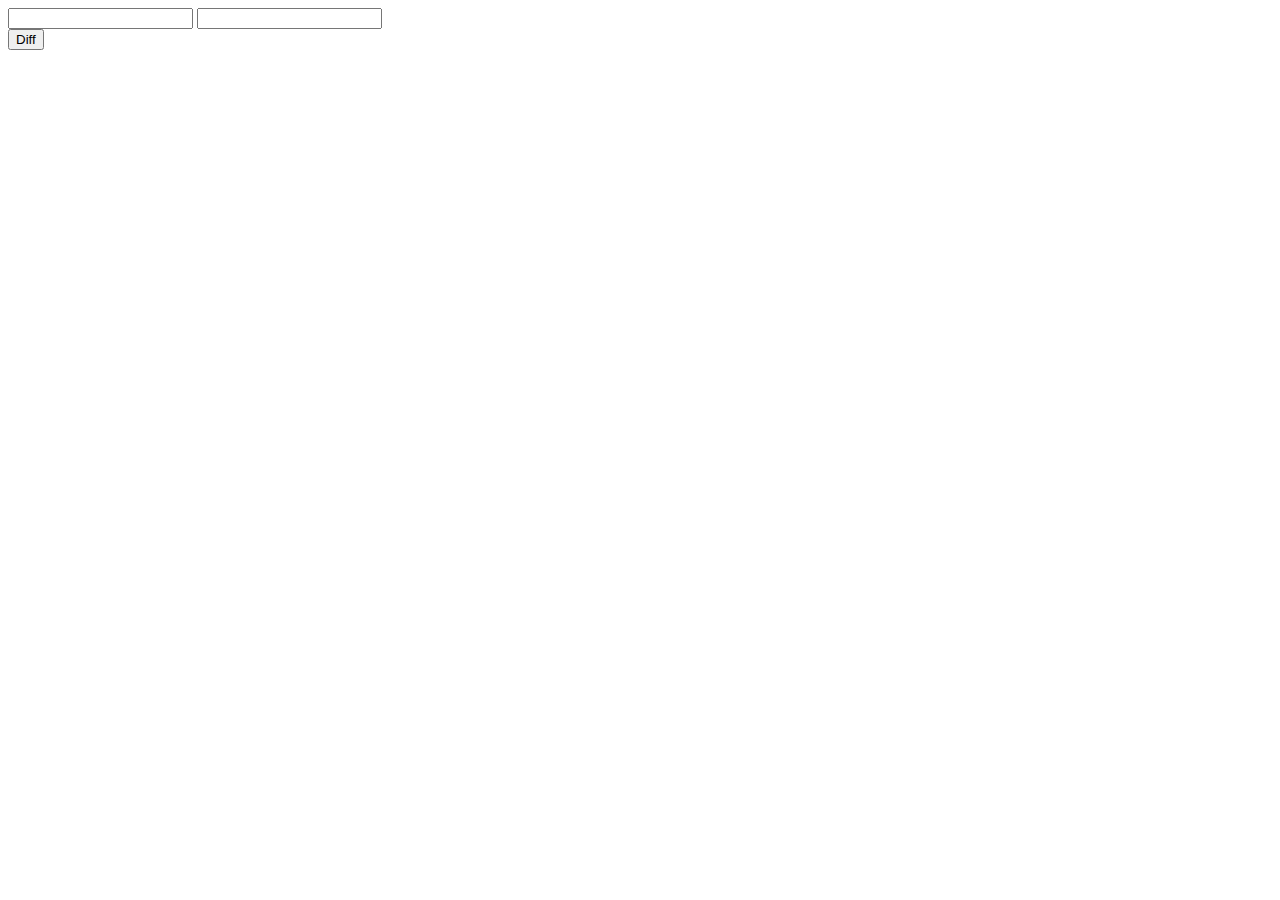
==== docs/index.html @ e90d2c29 "renamed docs folder" ====
<!DOCTYPE html>
<html xmlns="http://www.w3.org/1999/xhtml">
  <head>
    <title>Go Diff</title>
    <script src="wasm_exec.js" type="text/javascript"></script>
    <script type="text/javascript">
      const go = new Go();
      WebAssembly.instantiateStreaming(fetch("main.wasm"), go.importObject).then((result) => {
        go.run(result.instance);
      });
    </script>
  </head>
  <body>
    <div class="input">
      <input type="text" id="input1" rows="5"/>
      <input type="text" id="input2" rows="5"/>
    </div>
    <div class="output">
      <div id="output1"></div>
      <div id="output2"></div>
      <div id="output3"></div>
    </div>
    <button onclick="showDiff()">Diff</button>
  </body>
</html>
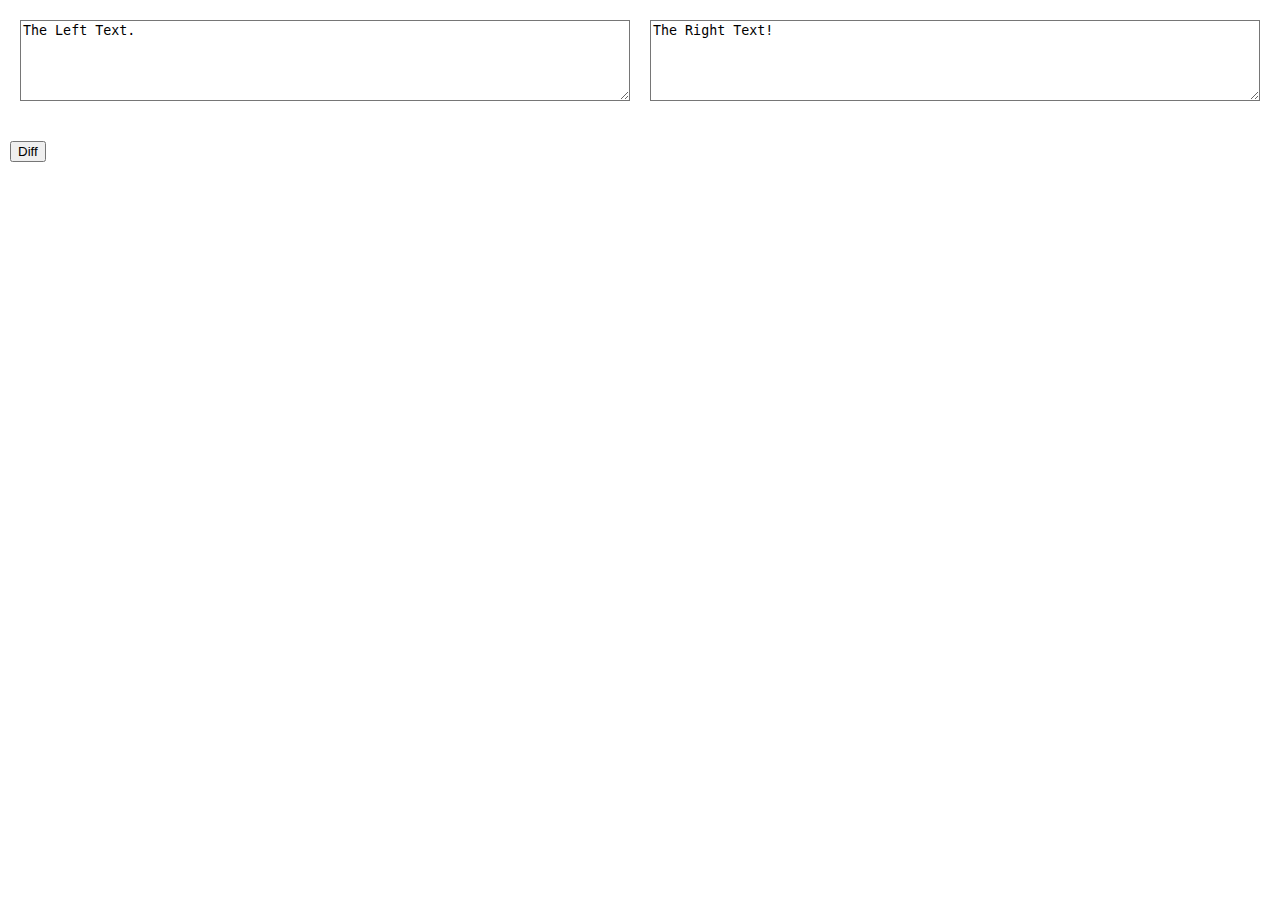
==== commit 93a09258: "refine" ====
--- a/docs/index.html
+++ b/docs/index.html
@@ -2,6 +2,8 @@
 <html xmlns="http://www.w3.org/1999/xhtml">
   <head>
     <title>Go Diff</title>
+    <meta name="viewport" content="width=device-width,initial-scale=1.0">
+    <link rel="stylesheet" type="text/css" href="style.css" />
     <script src="wasm_exec.js" type="text/javascript"></script>
     <script type="text/javascript">
       const go = new Go();
@@ -12,13 +14,20 @@
   </head>
   <body>
     <div class="input">
-      <input type="text" id="input1" rows="5"/>
-      <input type="text" id="input2" rows="5"/>
+      <textarea id="input1" rows="5">The Left Text.</textarea>
+      <textarea id="input2" rows="5">The Right Text!</textarea>
     </div>
     <div class="output">
-      <div id="output1"></div>
-      <div id="output2"></div>
-      <div id="output3"></div>
+      <table>
+        <tbody id="output1">
+          <tr><th></th></tr>
+        </tbody>
+      </table>
+      <table>
+        <tbody id="output2">
+          <tr><th></th></tr>
+        </tbody>
+      </table>
     </div>
     <button onclick="showDiff()">Diff</button>
   </body>
--- a/docs/style.css
+++ b/docs/style.css
@@ -0,0 +1,27 @@
+body {
+    font-family: monospace;
+    font-size: 12pt;
+    display: block;
+    margin: 10px;
+}
+
+textarea {
+    font-size: 10pt;
+    border-style: solid;
+    width: 100%;
+    margin: 10px;
+    padding: 2px;
+}
+
+table {
+    font-size: 10pt;
+    width: 95%;
+    margin: 10px;
+    padding: 2px;
+    table-layout: fixed;
+}
+
+.input, .output {
+    display: flex;
+    border: none;
+}
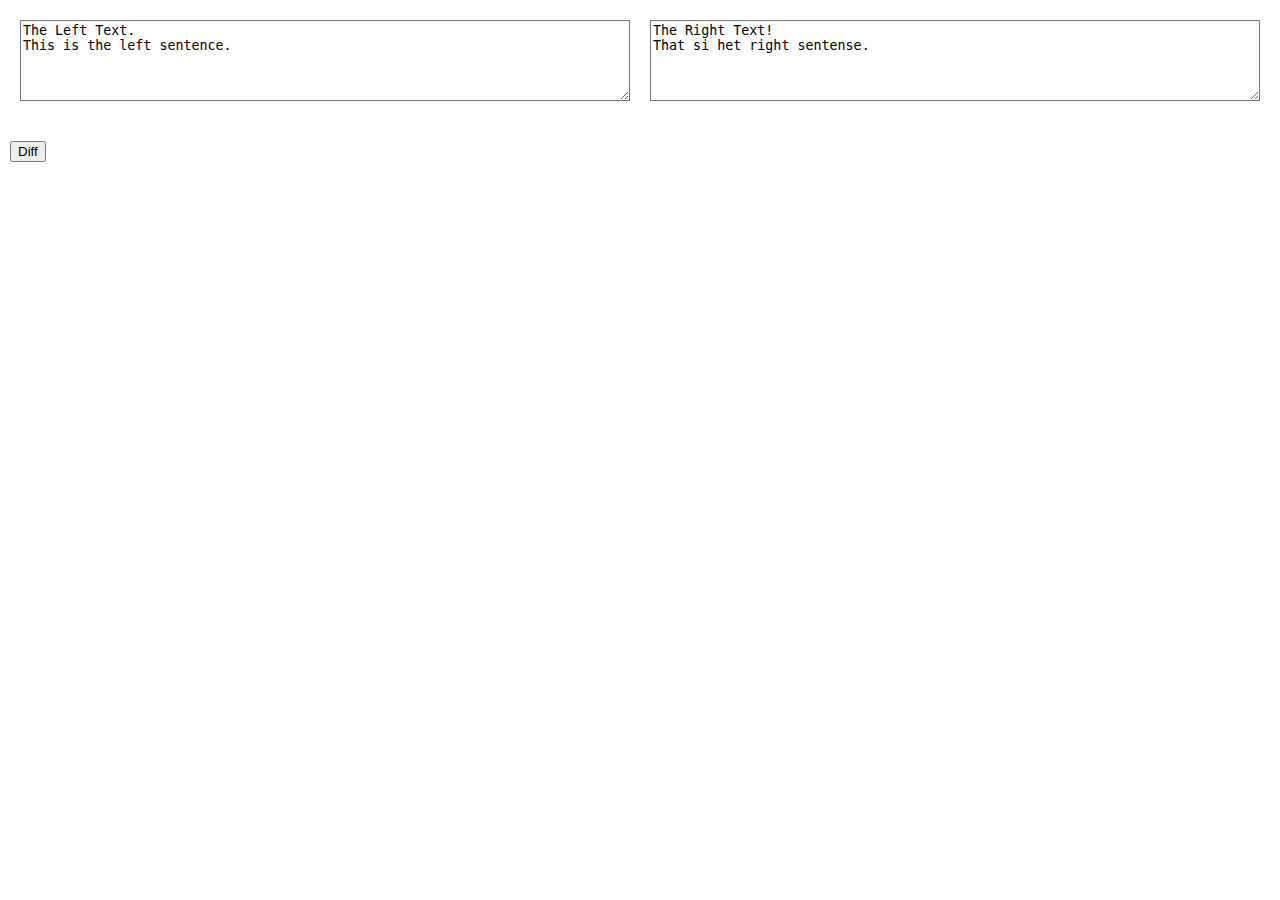
==== commit 9f67703c: "emphasis different parts" ====
--- a/docs/index.html
+++ b/docs/index.html
@@ -14,8 +14,12 @@
   </head>
   <body>
     <div class="input">
-      <textarea id="input1" rows="5">The Left Text.</textarea>
-      <textarea id="input2" rows="5">The Right Text!</textarea>
+      <textarea id="input1" rows="5">The Left Text.
+This is the left sentence.
+      </textarea>
+      <textarea id="input2" rows="5">The Right Text!
+That si het right sentense.
+      </textarea>
     </div>
     <div class="output">
       <table>
--- a/docs/style.css
+++ b/docs/style.css
@@ -25,3 +25,10 @@
     display: flex;
     border: none;
 }
+
+em {
+    font-style: normal;
+    font-weight: bold;
+    color: black;
+    background: lightblue;
+}
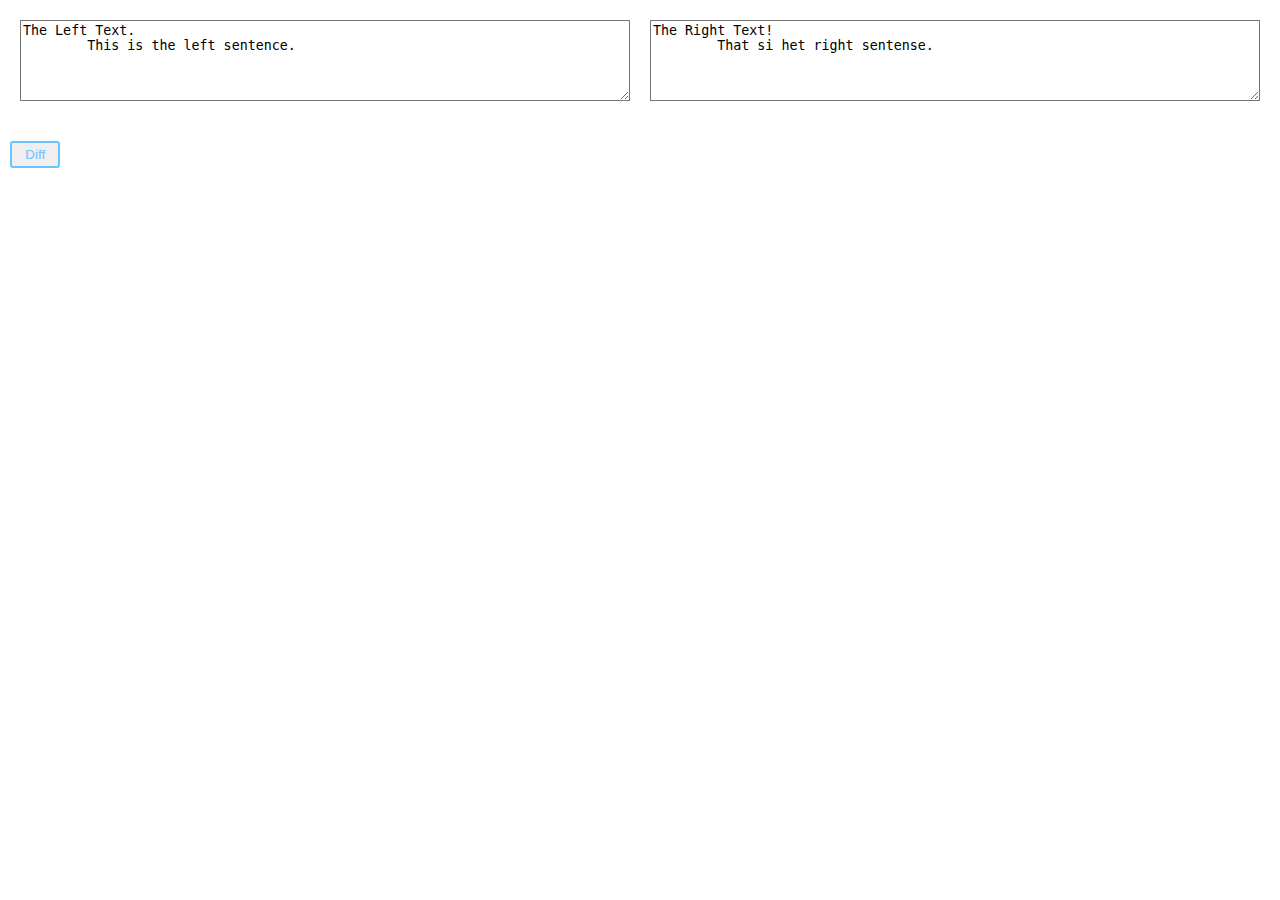
==== commit a212f02f: "update" ====
--- a/docs/index.html
+++ b/docs/index.html
@@ -13,26 +13,28 @@
     </script>
   </head>
   <body>
-    <div class="input">
-      <textarea id="input1" rows="5">The Left Text.
-This is the left sentence.
-      </textarea>
-      <textarea id="input2" rows="5">The Right Text!
-That si het right sentense.
-      </textarea>
+    <div class="container">
+      <div class="input">
+        <textarea id="input1" rows="5">The Left Text.
+        This is the left sentence.
+        </textarea>
+        <textarea id="input2" rows="5">The Right Text!
+        That si het right sentense.
+        </textarea>
+      </div>
+      <div class="output">
+        <table>
+          <tbody id="output1">
+            <tr><th></th></tr>
+          </tbody>
+        </table>
+        <table>
+          <tbody id="output2">
+            <tr><th></th></tr>
+          </tbody>
+        </table>
+      </div>
+      <button onclick="showDiff()">Diff</button>
     </div>
-    <div class="output">
-      <table>
-        <tbody id="output1">
-          <tr><th></th></tr>
-        </tbody>
-      </table>
-      <table>
-        <tbody id="output2">
-          <tr><th></th></tr>
-        </tbody>
-      </table>
-    </div>
-    <button onclick="showDiff()">Diff</button>
   </body>
 </html>
--- a/docs/style.css
+++ b/docs/style.css
@@ -1,8 +1,10 @@
 body {
     font-family: monospace;
     font-size: 12pt;
+    position: relative;
     display: block;
     margin: 10px;
+    text-rendering: optimizeLegibility;
 }
 
 textarea {
@@ -32,3 +34,18 @@
     color: black;
     background: lightblue;
 }
+
+button {
+    display: inline-block;
+    padding: 0.3em 1em;
+    text-decoration: none;
+    color: #67c5ff;
+    border: solid 2px #67c5ff;
+    border-radius: 3px;
+    transition: .4s;
+}
+
+button:hover {
+    background: #67c5ff;
+    color: white;
+}
